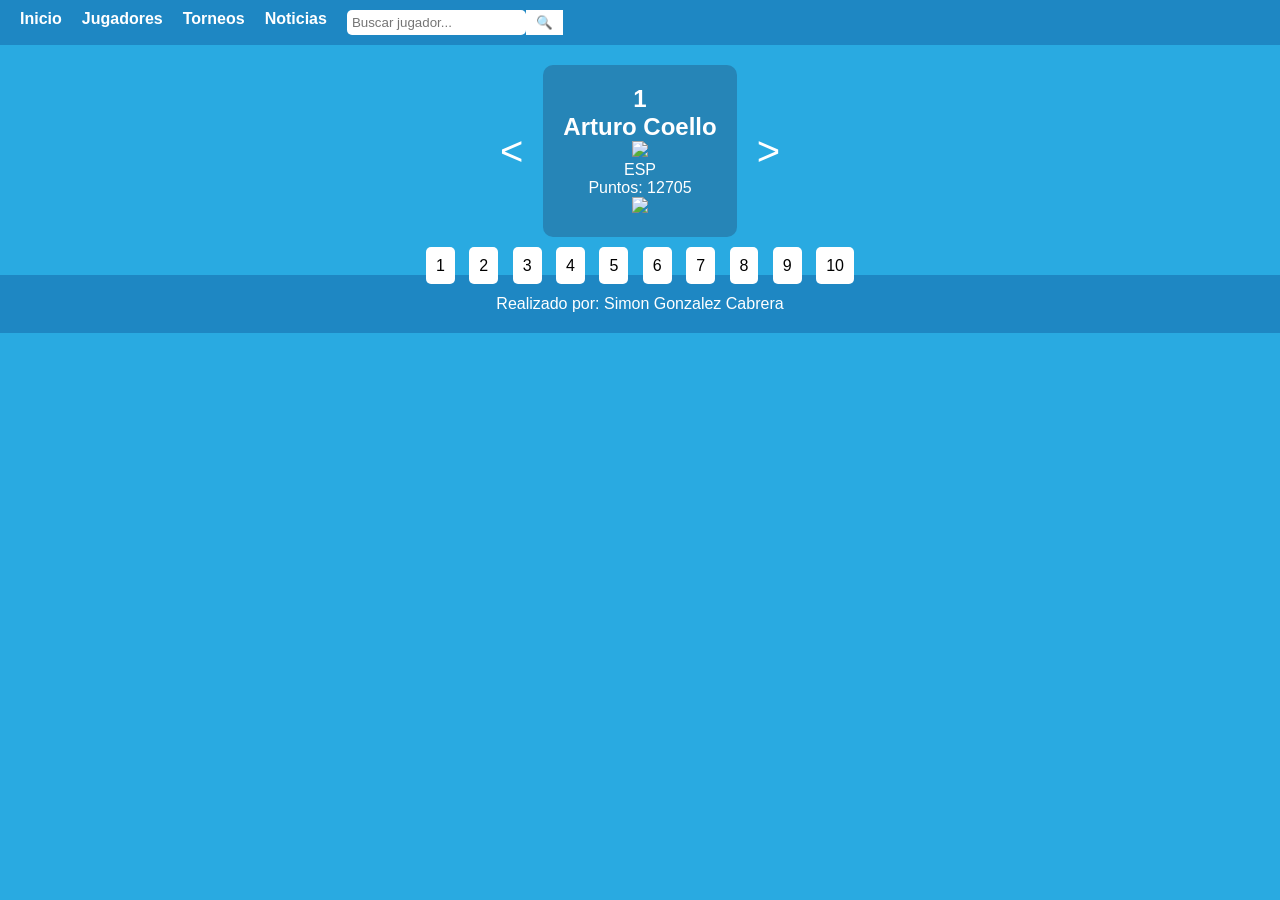
==== recuperacion2/index.html @ 7f3e16b5 "Add files via upload" ====
<!DOCTYPE html>
<html lang="es">
<head>
    <meta charset="UTF-8">
    <meta name="viewport" content="width=device-width, initial-scale=1.0">
    <title>Ranking FIP 2024</title>
    <link rel="stylesheet" href="styles.css">
    <script defer src="script.js"></script>
</head>
<body>
    <header>
        <nav>
            <ul class="menu">
                <li><a href="#">Inicio</a></li>
                <li class="submenu">
                    <a href="#">Jugadores</a>
                    <ul>
                        <li><a href="#">Masculino</a></li>
                        <li><a href="#">Femenino</a></li>
                    </ul>
                </li>
                <li><a href="#">Torneos</a></li>
                <li><a href="#">Noticias</a></li>
                <li class="busqueda">
                    <input type="text" id="search" placeholder="Buscar jugador...">
                    <button onclick="buscarJugador()">🔍</button>
                </li>
            </ul>
        </nav>
    </header>
    
    <main>
        <section class="ranking">
            <a onclick="mostrarJugador(-1)" class="nav-btn">&#60;</a>
            <div id="cards"></div>
            <a onclick="mostrarJugador(1)" class="nav-btn">&#62;</a>
        </section>
        <div class="pagination">
            <span onclick="mostrarJugadorPorNumero(0)">1</span>
            <span onclick="mostrarJugadorPorNumero(1)">2</span>
            <span onclick="mostrarJugadorPorNumero(2)">3</span>
            <span onclick="mostrarJugadorPorNumero(3)">4</span>
            <span onclick="mostrarJugadorPorNumero(4)">5</span>
            <span onclick="mostrarJugadorPorNumero(5)">6</span>
            <span onclick="mostrarJugadorPorNumero(6)">7</span>
            <span onclick="mostrarJugadorPorNumero(7)">8</span>
            <span onclick="mostrarJugadorPorNumero(8)">9</span>
            <span onclick="mostrarJugadorPorNumero(9)">10</span>
        </div>
    </main>
    
    <footer>
        <p>Realizado por: Simon Gonzalez Cabrera</p>        
    </footer>
</body>
</html>
---- recuperacion2/styles.css ----
* {
    margin: 0;
    padding: 0;
    box-sizing: border-box;
    font-family: 'Oswald', sans-serif;
}

body {
    background-color: #29AAE1;
    color: white;
    text-align: center;
}

header {
    background-color: #1E87C3;
    padding: 10px 0;
}

nav {
    display: flex;
    justify-content: space-between;
    align-items: center;
    padding: 0 20px;
}

.logo img {
    height: 50px;
}

.menu {
    list-style: none;
    display: flex;
    gap: 20px;
}

.menu li {
    position: relative;
}

.menu a {
    color: white;
    text-decoration: none;
    font-weight: bold;
}

.submenu ul {
    display: none;
    position: absolute;
    background: #1E87C3;
    list-style: none;
    padding: 10px;
}

.submenu:hover ul {
    display: block;
}

.busqueda {
    display: flex;
}

.busqueda input {
    padding: 5px;
    border: none;
    border-radius: 5px;
}

.busqueda button {
    background: white;
    border: none;
    padding: 5px 10px;
    cursor: pointer;
}

.ranking {
    display: flex;
    align-items: center;
    justify-content: center;
    margin: 20px 0;
}

#cards {
    background: #2685B7;
    padding: 20px;
    border-radius: 10px;
}

.nav-btn {
    font-size: 40px;
    cursor: pointer;
    margin: 0 20px;
}

.pagination span {
    background: white;
    color: black;
    padding: 10px;
    cursor: pointer;
    border-radius: 5px;
    margin: 5px;
}

footer {
    background: #1E87C3;
    padding: 20px;
}

.social img {
    height: 30px;
    margin: 0 10px;
}
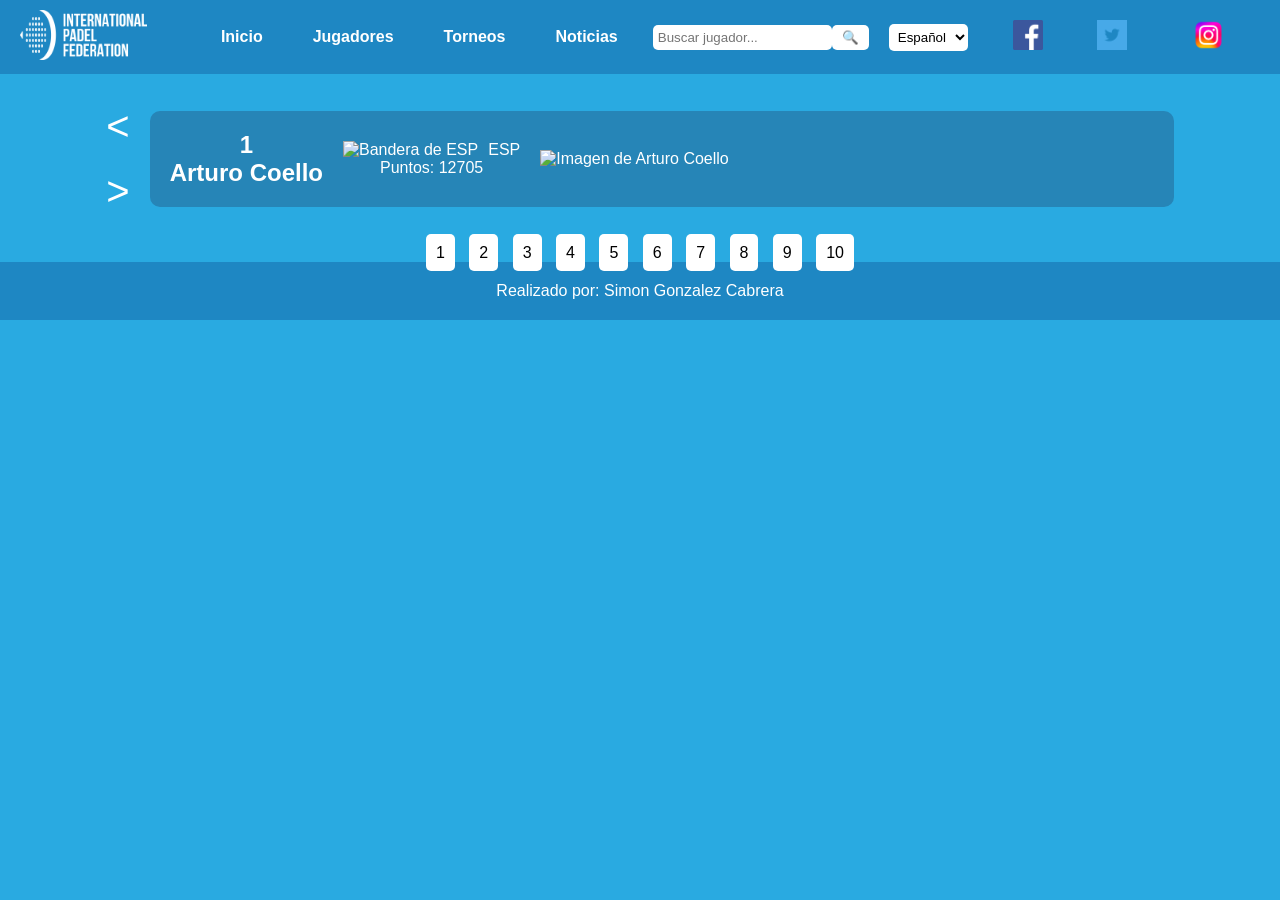
==== commit 404bf710: "udpate" ====
--- a/recuperacion2/index.html
+++ b/recuperacion2/index.html
@@ -10,6 +10,9 @@
 <body>
     <header>
         <nav>
+            <div class="logo">
+                <img src="IMAGE/logo.png" alt="Logo Federación">
+            </div>
             <ul class="menu">
                 <li><a href="#">Inicio</a></li>
                 <li class="submenu">
@@ -25,15 +28,28 @@
                     <input type="text" id="search" placeholder="Buscar jugador...">
                     <button onclick="buscarJugador()">🔍</button>
                 </li>
+                <li class="idioma">
+                    <select id="language">
+                        <option value="es">Español</option>
+                        <option value="en">English</option>
+                    </select>
+                </li>
+                <li class="social">
+                    <a href="#"><img src="IMAGE/FACEBOOK.png" alt="Facebook"></a>
+                    <a href="#"><img src="IMAGE/twitter.png" alt="Twitter"></a>
+                    <a href="#"><img src="IMAGE/Instagram.png" alt="Instagram"></a>
+                </li>
             </ul>
         </nav>
     </header>
-    
+
     <main>
         <section class="ranking">
-            <a onclick="mostrarJugador(-1)" class="nav-btn">&#60;</a>
+            <div class="nav-buttons">
+                <a onclick="mostrarJugador(-1)" class="nav-btn">&#60;</a>
+                <a onclick="mostrarJugador(1)" class="nav-btn">&#62;</a>
+            </div>
             <div id="cards"></div>
-            <a onclick="mostrarJugador(1)" class="nav-btn">&#62;</a>
         </section>
         <div class="pagination">
             <span onclick="mostrarJugadorPorNumero(0)">1</span>
@@ -48,9 +64,9 @@
             <span onclick="mostrarJugadorPorNumero(9)">10</span>
         </div>
     </main>
-    
+
     <footer>
-        <p>Realizado por: Simon Gonzalez Cabrera</p>        
+        <p>Realizado por: Simon Gonzalez Cabrera</p>
     </footer>
 </body>
 </html>
--- a/recuperacion2/styles.css
+++ b/recuperacion2/styles.css
@@ -1,4 +1,3 @@
-
 * {
     margin: 0;
     padding: 0;
@@ -32,6 +31,7 @@
     list-style: none;
     display: flex;
     gap: 20px;
+    align-items: center;
 }
 
 .menu li {
@@ -42,6 +42,13 @@
     color: white;
     text-decoration: none;
     font-weight: bold;
+    padding: 10px 15px;
+    transition: background-color 0.3s ease;
+}
+
+.menu a:hover {
+    background-color: #2685B7;
+    border-radius: 5px;
 }
 
 .submenu ul {
@@ -50,10 +57,22 @@
     background: #1E87C3;
     list-style: none;
     padding: 10px;
+    border-radius: 5px;
+    box-shadow: 0 4px 8px rgba(0, 0, 0, 0.2);
+    z-index: 1000; /* Asegura que el submenú esté por encima de otros elementos */
 }
 
 .submenu:hover ul {
     display: block;
+}
+
+.submenu ul li a {
+    padding: 10px 15px;
+    border-radius: 5px;
+}
+
+.submenu ul li a:hover {
+    background-color: #2685B7;
 }
 
 .busqueda {
@@ -71,6 +90,23 @@
     border: none;
     padding: 5px 10px;
     cursor: pointer;
+    border-radius: 5px;
+}
+
+.idioma select {
+    padding: 5px;
+    border: none;
+    border-radius: 5px;
+    background: white;
+    color: black;
+}
+
+.social a {
+    margin: 0 10px;
+}
+
+.social img {
+    height: 30px;
 }
 
 .ranking {
@@ -78,18 +114,47 @@
     align-items: center;
     justify-content: center;
     margin: 20px 0;
+    position: relative;
+}
+
+.nav-buttons {
+    display: flex;
+    flex-direction: column;
+    margin-right: 20px;
+}
+
+.nav-btn {
+    font-size: 40px;
+    cursor: pointer;
+    margin: 10px 0;
+    transition: color 0.3s ease;
+}
+
+.nav-btn:hover {
+    color: #2685B7;
 }
 
 #cards {
     background: #2685B7;
     padding: 20px;
     border-radius: 10px;
-}
-
-.nav-btn {
-    font-size: 40px;
-    cursor: pointer;
-    margin: 0 20px;
+    display: flex;
+    align-items: center;
+    width: 80%;
+}
+
+#pos-nombre, #datos, #imagen {
+    margin-right: 20px;
+}
+
+#datos-pais {
+    display: flex;
+    align-items: center;
+}
+
+#img-pais img {
+    height: 30px;
+    margin-right: 10px;
 }
 
 .pagination span {
@@ -99,6 +164,12 @@
     cursor: pointer;
     border-radius: 5px;
     margin: 5px;
+    transition: background-color 0.3s ease;
+}
+
+.pagination span:hover {
+    background-color: #2685B7;
+    color: white;
 }
 
 footer {
@@ -106,7 +177,55 @@
     padding: 20px;
 }
 
-.social img {
-    height: 30px;
-    margin: 0 10px;
-}
+@media (max-width: 768px) {
+    nav {
+        flex-direction: column;
+        align-items: flex-start;
+    }
+
+    .menu {
+        flex-direction: column;
+        align-items: flex-start;
+    }
+
+    .busqueda, .idioma, .social {
+        margin-top: 10px;
+    }
+
+    .ranking {
+        flex-direction: column;
+    }
+
+    .nav-buttons {
+        flex-direction: row;
+        margin-bottom: 20px;
+    }
+
+    .nav-btn {
+        margin: 0 10px;
+    }
+
+    #cards {
+        flex-direction: column;
+        width: 100%;
+    }
+
+    #pos-nombre, #datos, #imagen {
+        margin-right: 0;
+        margin-bottom: 20px;
+    }
+}
+
+@media (max-width: 480px) {
+    .menu a {
+        font-size: 14px;
+    }
+
+    .busqueda input, .idioma select {
+        width: 100%;
+    }
+
+    .social img {
+        height: 25px;
+    }
+}
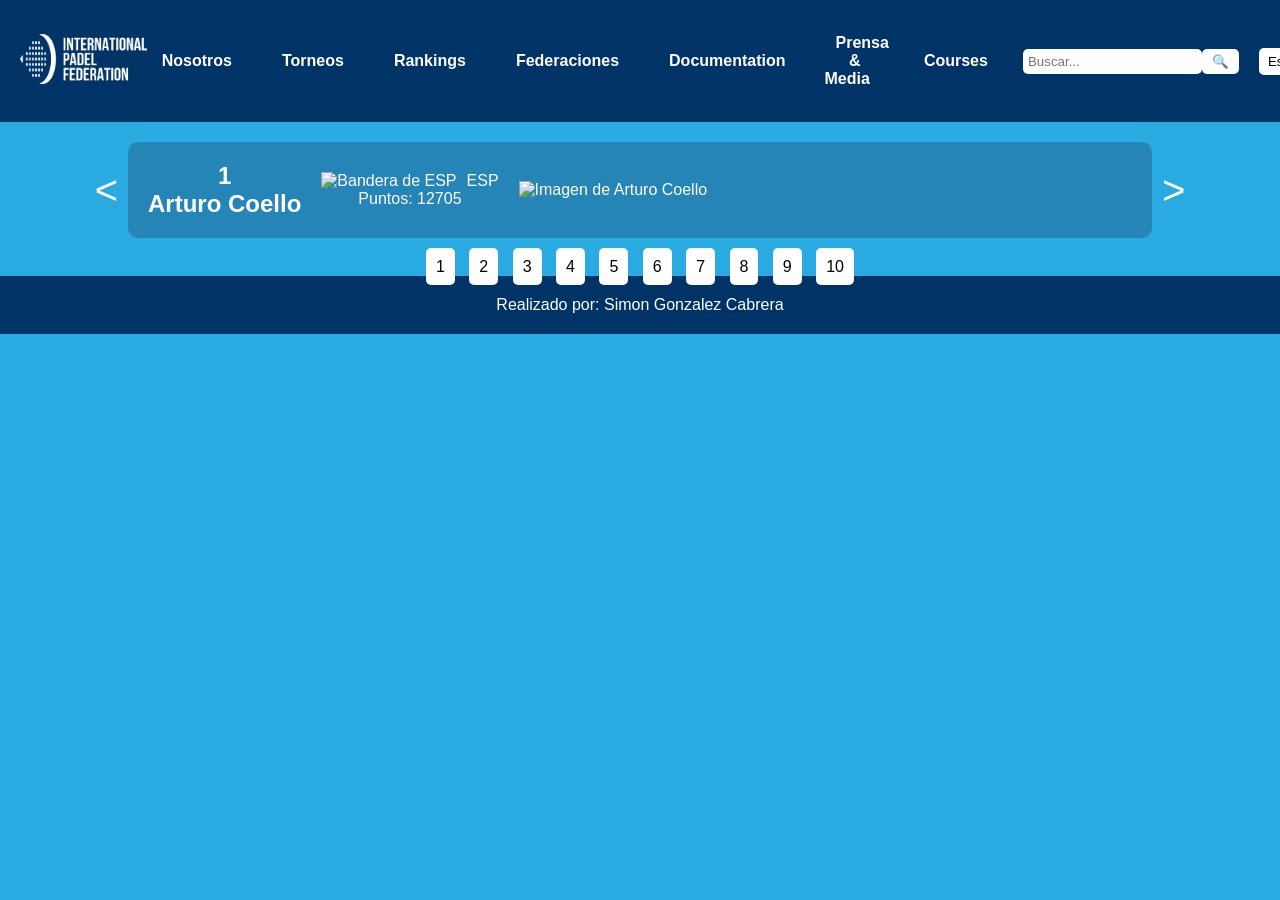
==== commit 631efd63: "update" ====
--- a/recuperacion2/index.html
+++ b/recuperacion2/index.html
@@ -13,23 +13,25 @@
             <div class="logo">
                 <img src="IMAGE/logo.png" alt="Logo Federación">
             </div>
-            <ul class="menu">
-                <li><a href="#">Inicio</a></li>
-                <li class="submenu">
-                    <a href="#">Jugadores</a>
-                    <ul>
-                        <li><a href="#">Masculino</a></li>
-                        <li><a href="#">Femenino</a></li>
-                    </ul>
-                </li>
+            <div class="menu-toggle" id="menu-toggle">
+                <span></span>
+                <span></span>
+                <span></span>
+            </div>
+            <ul class="menu" id="menu">
+                <li><a href="#">Nosotros</a></li>
                 <li><a href="#">Torneos</a></li>
-                <li><a href="#">Noticias</a></li>
+                <li><a href="#">Rankings</a></li>
+                <li><a href="#">Federaciones</a></li>
+                <li><a href="#">Documentation</a></li>
+                <li><a href="#">Prensa & Media</a></li>
+                <li><a href="#">Courses</a></li>
                 <li class="busqueda">
-                    <input type="text" id="search" placeholder="Buscar jugador...">
+                    <input type="text" id="search" placeholder="Buscar...">
                     <button onclick="buscarJugador()">🔍</button>
                 </li>
                 <li class="idioma">
-                    <select id="language">
+                    <select id="language" onchange="cambiarIdioma()">
                         <option value="es">Español</option>
                         <option value="en">English</option>
                     </select>
@@ -41,15 +43,19 @@
                 </li>
             </ul>
         </nav>
+        
+        
     </header>
 
     <main>
         <section class="ranking">
-            <div class="nav-buttons">
+            <div class="nav-buttons left">
                 <a onclick="mostrarJugador(-1)" class="nav-btn">&#60;</a>
+            </div>
+            <div id="cards"></div>
+            <div class="nav-buttons right">
                 <a onclick="mostrarJugador(1)" class="nav-btn">&#62;</a>
             </div>
-            <div id="cards"></div>
         </section>
         <div class="pagination">
             <span onclick="mostrarJugadorPorNumero(0)">1</span>
--- a/recuperacion2/styles.css
+++ b/recuperacion2/styles.css
@@ -12,7 +12,7 @@
 }
 
 header {
-    background-color: #1E87C3;
+    background-color: #003366; /* Color de fondo del menú */
     padding: 10px 0;
 }
 
@@ -21,6 +21,7 @@
     justify-content: space-between;
     align-items: center;
     padding: 0 20px;
+    position: relative;
 }
 
 .logo img {
@@ -47,19 +48,19 @@
 }
 
 .menu a:hover {
-    background-color: #2685B7;
+    background-color: #005792; /* Color de fondo al pasar el ratón */
     border-radius: 5px;
 }
 
 .submenu ul {
     display: none;
     position: absolute;
-    background: #1E87C3;
+    background: #003366; /* Color de fondo del submenú */
     list-style: none;
     padding: 10px;
     border-radius: 5px;
     box-shadow: 0 4px 8px rgba(0, 0, 0, 0.2);
-    z-index: 1000; /* Asegura que el submenú esté por encima de otros elementos */
+    z-index: 1000;
 }
 
 .submenu:hover ul {
@@ -72,11 +73,12 @@
 }
 
 .submenu ul li a:hover {
-    background-color: #2685B7;
+    background-color: #005792;
 }
 
 .busqueda {
     display: flex;
+    align-items: center;
 }
 
 .busqueda input {
@@ -109,6 +111,20 @@
     height: 30px;
 }
 
+.menu-toggle {
+    display: none;
+    flex-direction: column;
+    cursor: pointer;
+}
+
+.menu-toggle span {
+    width: 25px;
+    height: 3px;
+    background: white;
+    margin: 4px;
+    transition: all 0.3s ease;
+}
+
 .ranking {
     display: flex;
     align-items: center;
@@ -119,14 +135,22 @@
 
 .nav-buttons {
     display: flex;
-    flex-direction: column;
-    margin-right: 20px;
+    justify-content: center;
+    align-items: center;
+}
+
+.nav-buttons.left {
+    order: -1; /* Asegura que el botón izquierdo esté a la izquierda */
+}
+
+.nav-buttons.right {
+    order: 1; /* Asegura que el botón derecho esté a la derecha */
 }
 
 .nav-btn {
     font-size: 40px;
     cursor: pointer;
-    margin: 10px 0;
+    margin: 0 10px;
     transition: color 0.3s ease;
 }
 
@@ -173,19 +197,29 @@
 }
 
 footer {
-    background: #1E87C3;
+    background: #003366;
     padding: 20px;
 }
 
 @media (max-width: 768px) {
-    nav {
+    .menu {
+        display: none;
         flex-direction: column;
-        align-items: flex-start;
-    }
-
-    .menu {
-        flex-direction: column;
-        align-items: flex-start;
+        width: 100%;
+        background: #003366;
+    }
+
+    .menu li {
+        width: 100%;
+        text-align: center;
+    }
+
+    .menu-toggle {
+        display: flex;
+    }
+
+    .menu.active {
+        display: flex;
     }
 
     .busqueda, .idioma, .social {
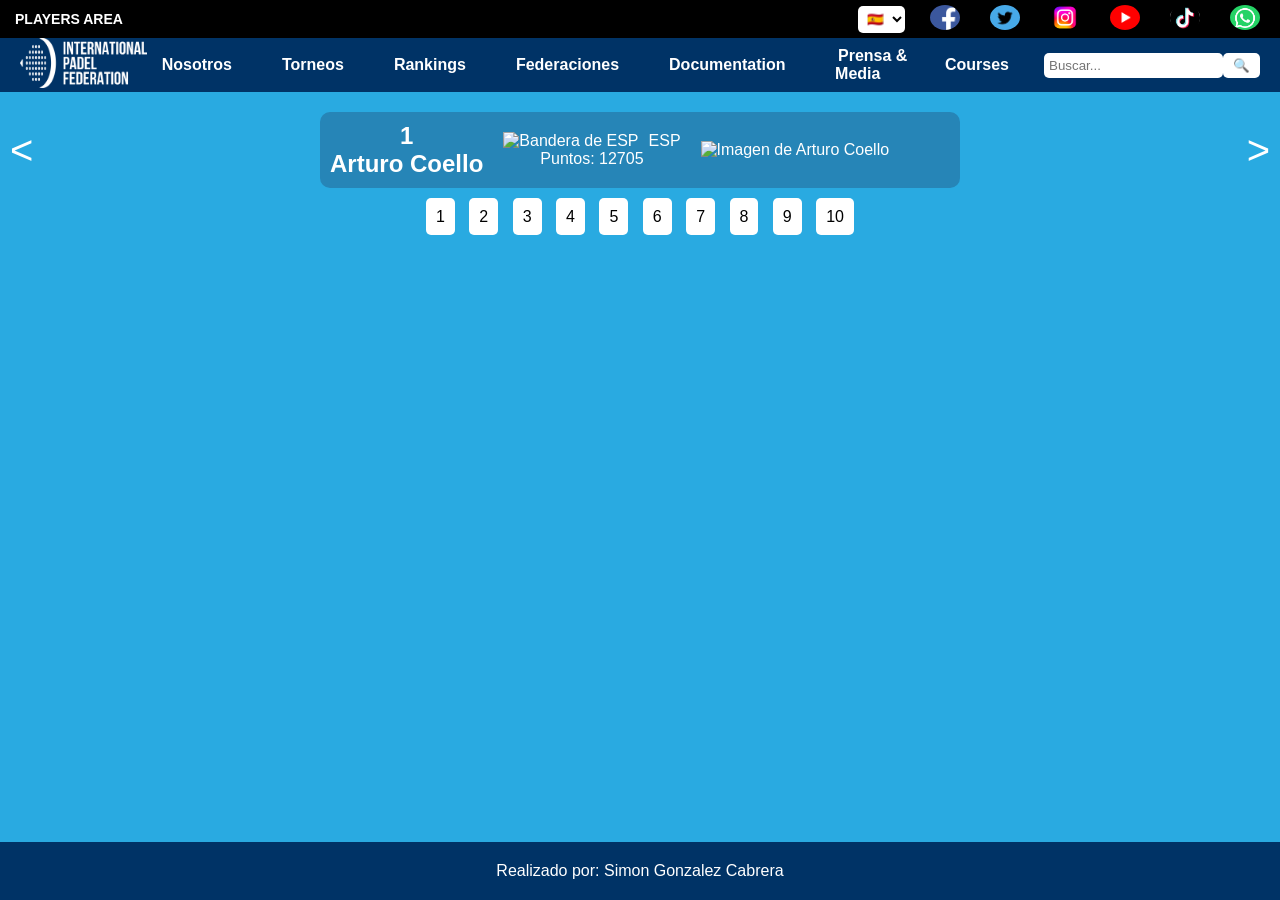
==== commit 063b86be: "udpate" ====
--- a/recuperacion2/index.html
+++ b/recuperacion2/index.html
@@ -9,6 +9,25 @@
 </head>
 <body>
     <header>
+        <nav class="top-menu">
+            <ul>
+                <li><a href="#">PLAYERS AREA</a></li>
+                <li class="idioma">
+                    <select id="language" onchange="cambiarIdioma()">
+                        <option value="es">🇪🇸</option>
+                        <option value="en">🇬🇧</option>
+                    </select>
+                </li>
+                <li class="social">
+                    <a href="#"><img src="IMAGE/FACEBOOK.png" alt="Facebook"></a>
+                    <a href="#"><img src="IMAGE/twitter.png" alt="Twitter"></a>
+                    <a href="#"><img src="IMAGE/Instagram.png" alt="Instagram"></a>
+                    <a href="#"><img src="IMAGE/youtube.png" alt="youtube"></a>
+                    <a href="#"><img src="IMAGE/tiktok.png" alt="tiktok"></a>
+                    <a href="#"><img src="IMAGE/whatsap.png" alt="whatsap"></a>
+                </li>
+            </ul>
+        </nav>
         <nav>
             <div class="logo">
                 <img src="IMAGE/logo.png" alt="Logo Federación">
@@ -19,8 +38,23 @@
                 <span></span>
             </div>
             <ul class="menu" id="menu">
-                <li><a href="#">Nosotros</a></li>
-                <li><a href="#">Torneos</a></li>
+                <li class="submenu">
+                    <a href="#">Nosotros</a>
+                    <ul>
+                        <li><a href="#">Quiénes somos</a></li>
+                        <li><a href="#">Cuadro de honor</a></li>
+                        <li><a href="#">Contactos</a></li>
+                    </ul>
+                </li>
+                <li class="submenu">
+                    <a href="#">Torneos</a>
+                    <ul>
+                        <li><a href="#">Torneo 1</a></li>
+                        <li><a href="#">Torneo 2</a></li>
+                        <li><a href="#">Torneo 3</a></li>
+                        <li><a href="#">Calendario de Torneos</a></li>
+                    </ul>
+                </li>
                 <li><a href="#">Rankings</a></li>
                 <li><a href="#">Federaciones</a></li>
                 <li><a href="#">Documentation</a></li>
@@ -30,21 +64,8 @@
                     <input type="text" id="search" placeholder="Buscar...">
                     <button onclick="buscarJugador()">🔍</button>
                 </li>
-                <li class="idioma">
-                    <select id="language" onchange="cambiarIdioma()">
-                        <option value="es">Español</option>
-                        <option value="en">English</option>
-                    </select>
-                </li>
-                <li class="social">
-                    <a href="#"><img src="IMAGE/FACEBOOK.png" alt="Facebook"></a>
-                    <a href="#"><img src="IMAGE/twitter.png" alt="Twitter"></a>
-                    <a href="#"><img src="IMAGE/Instagram.png" alt="Instagram"></a>
-                </li>
             </ul>
         </nav>
-        
-        
     </header>
 
     <main>
--- a/recuperacion2/styles.css
+++ b/recuperacion2/styles.css
@@ -14,8 +14,74 @@
 header {
     background-color: #003366; /* Color de fondo del menú */
     padding: 10px 0;
-}
-
+    padding: 0; /* Si hay padding extra, también se lo eliminamos */
+
+}
+
+.top-menu {
+    background-color: black; /* Color de fondo del menú superior */
+    justify-content: flex-end; /* Alinea los elementos a la derecha */
+    padding: 0; /* Esto elimina el padding, si es necesario */
+}
+
+.top-menu ul {
+    list-style: none;
+    display: flex;
+    justify-content: space-between; /* Distribuye el espacio entre los elementos */
+    align-items: center;
+    padding: 0;
+    margin: 0;
+    width: 100%;
+}
+
+.top-menu ul li:first-child {
+    margin-right: auto; /* Empuja el primer elemento hacia la izquierda */
+}
+
+.top-menu ul li {
+    margin: 0 5px;
+}
+
+
+.top-menu ul li a {
+    color: white;
+    text-decoration: none;
+    font-weight: bold;
+    padding: 5px 10px;
+    transition: background-color 0.3s ease;
+    font-size: 14px;
+}
+
+.top-menu ul li a:hover {
+    background-color: #333; /* Color de fondo al pasar el ratón */
+    border-radius: 5px;
+}
+
+/* Esto es opcional, pero puede ayudar a asegurar que los elementos estén más ajustados a la derecha */
+.idioma {
+    display: flex;
+    align-items: center;
+    border-radius: 100%; /* Esto hace que el contorno sea circular */
+
+
+}
+
+.social{
+    display: flex;
+    align-items: center;
+}
+
+.social a {
+    margin: 0 5px;
+    display: inline-block;
+}
+
+.social img {
+    width: 30px; /* Ajusta el tamaño del icono */
+    height: 30px; /* Ajusta el tamaño del icono */
+    border-radius: 50%; /* Hace la imagen circular */
+    object-fit: cover; /* Mantiene la proporción de la imagen */
+}
 nav {
     display: flex;
     justify-content: space-between;
@@ -52,29 +118,49 @@
     border-radius: 5px;
 }
 
+/* Submenú */
+.submenu {
+    position: relative; /* Necesario para el posicionamiento correcto del submenú */
+}
+
 .submenu ul {
     display: none;
     position: absolute;
-    background: #003366; /* Color de fondo del submenú */
+    background-color: white; /* Fondo blanco para el submenú */
     list-style: none;
     padding: 10px;
     border-radius: 5px;
     box-shadow: 0 4px 8px rgba(0, 0, 0, 0.2);
     z-index: 1000;
+    min-width: 180px; /* Asegura que el submenú no se estreche demasiado */
+    top: 100%; /* Alinea el submenú justo debajo del contenedor */
+    left: 0; /* Alinea el submenú con el borde izquierdo del contenedor */
+    margin-top: 10px; /* Separación adicional entre el submenú y el menú principal */
 }
 
 .submenu:hover ul {
-    display: block;
+    display: block; /* Mostrar el submenú cuando el ratón pasa sobre el contenedor */
+}
+
+.submenu ul li {
+    padding: 10px 0; /* Mayor separación entre los elementos */
 }
 
 .submenu ul li a {
     padding: 10px 15px;
     border-radius: 5px;
+    color: black; /* Color de texto en negro */
+    font-weight: normal; /* Textos menos pesados */
+    display: block; /* Hace que el área del enlace sea más fácil de hacer clic */
+    transition: background-color 0.3s ease;
 }
 
 .submenu ul li a:hover {
-    background-color: #005792;
-}
+    background-color: #005792; /* Color de fondo al pasar el ratón */
+    color: white; /* Cambia el texto a blanco al hacer hover */
+}
+
+
 
 .busqueda {
     display: flex;
@@ -104,11 +190,11 @@
 }
 
 .social a {
-    margin: 0 10px;
+    margin: 0 5px;
 }
 
 .social img {
-    height: 30px;
+    height: 25px;
 }
 
 .menu-toggle {
@@ -160,12 +246,14 @@
 
 #cards {
     background: #2685B7;
-    padding: 20px;
+    padding: 10px; /* Reduce el padding para hacer el contenedor más pequeño */
     border-radius: 10px;
     display: flex;
     align-items: center;
-    width: 80%;
-}
+    width: 50%; /* Ajusta el ancho del contenedor */
+    margin: 0 auto; /* Centra el contenedor */
+}
+
 
 #pos-nombre, #datos, #imagen {
     margin-right: 20px;
@@ -175,6 +263,13 @@
     display: flex;
     align-items: center;
 }
+#imagen img {
+    height: 500px; /* Ajusta el valor según el tamaño que desees */
+    width: auto;   /* Mantiene la proporción de la imagen */
+    object-fit: cover; /* Esto asegura que la imagen no se distorsione */
+
+}
+
 
 #img-pais img {
     height: 30px;
@@ -199,6 +294,17 @@
 footer {
     background: #003366;
     padding: 20px;
+    text-align: center;
+    color: white;
+    position: fixed;
+    bottom: 0;
+    left: 0;
+    width: 100%;
+    z-index: 1000;
+}
+
+footer p {
+    margin: 0;
 }
 
 @media (max-width: 768px) {
@@ -260,6 +366,6 @@
     }
 
     .social img {
-        height: 25px;
-    }
-}
+        height: 20px;
+    }
+}
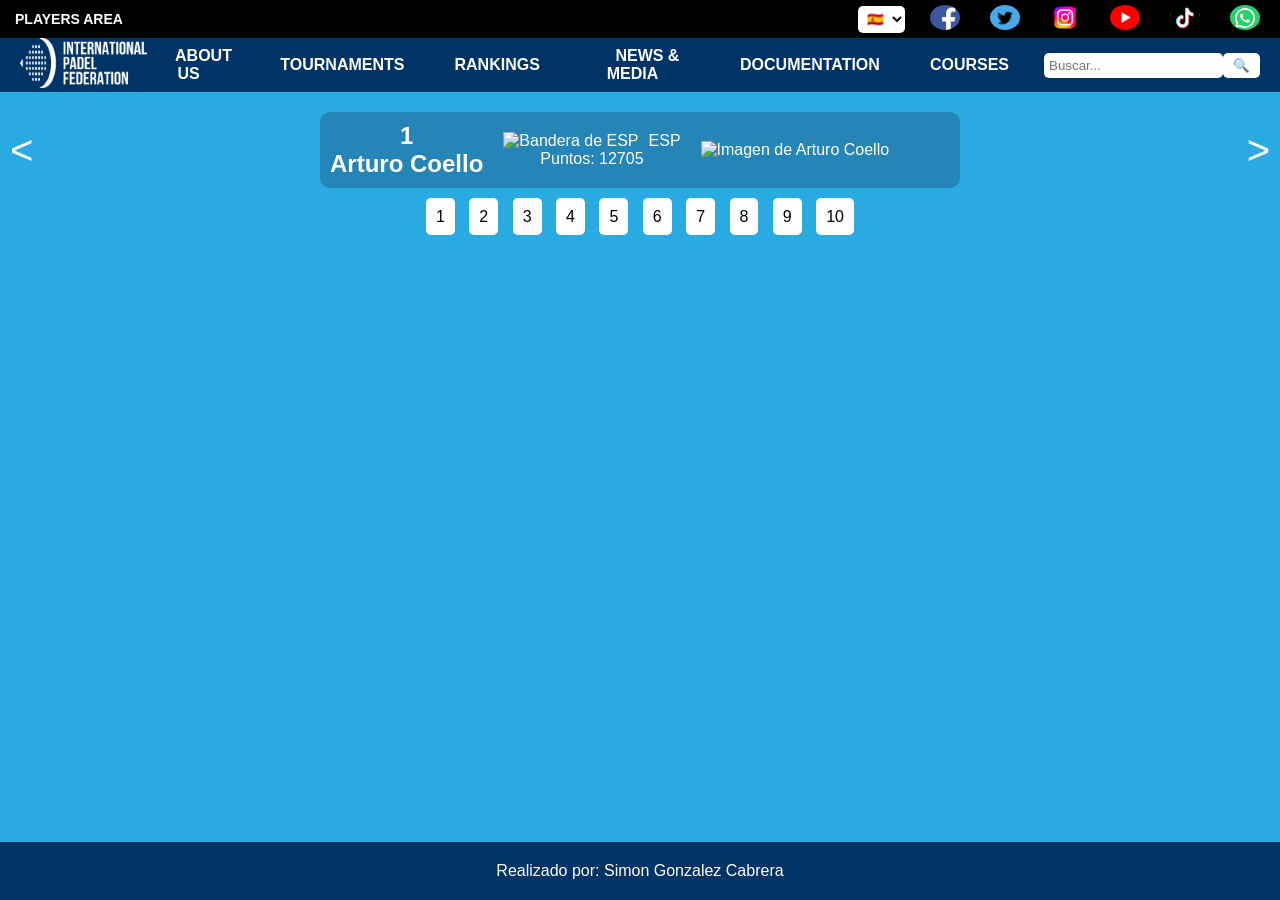
==== commit 6e17b89d: "UPDATE" ====
--- a/recuperacion2/index.html
+++ b/recuperacion2/index.html
@@ -39,27 +39,131 @@
             </div>
             <ul class="menu" id="menu">
                 <li class="submenu">
-                    <a href="#">Nosotros</a>
+                    <a href="#">ABOUT US</a>
                     <ul>
-                        <li><a href="#">Quiénes somos</a></li>
-                        <li><a href="#">Cuadro de honor</a></li>
-                        <li><a href="#">Contactos</a></li>
+                        <li class="submenu">
+                            <a href="#">Who We Are↓</a>
+                            <ul class="submenu-right">
+                                <li><a href="#">History</a></li>
+                                <li><a href="#">organization</a></li>
+                            </ul>
+                        </li>
+                        <li class="submenu">
+                            <a href="#">Roll Of Honour↓</a>
+                            <ul class="submenu-right">
+                                <li><a href="#">World Championships</a></li>
+                                <li><a href="#">Junior World Championships</a></li>
+                                <li><a href="#">Senior World Championships</a></li>
+
+                            </ul>
+                        </li>
+                        
+                        <li><a href="#">Contacts</a></li>
                     </ul>
                 </li>
                 <li class="submenu">
-                    <a href="#">Torneos</a>
+                    <a href="#">TOURNAMENTS</a>
                     <ul>
-                        <li><a href="#">Torneo 1</a></li>
-                        <li><a href="#">Torneo 2</a></li>
-                        <li><a href="#">Torneo 3</a></li>
-                        <li><a href="#">Calendario de Torneos</a></li>
+                        <li class="submenu">
+                            <a href="#">2025↓</a>
+                            <ul class="submenu-right">
+                                <li><a href="#">All</a></li>
+                                <li><a href="#">Qatar Airwayrs Premier Padel Tour 2025</a></li>
+                                <li><a href="#">Cupra Fip Tour Calendar 2025</a></li>
+                                <li><a href="#">Fip Promises Calendar 2025</a></li>
+                            </ul>
+                        </li>
+                        <li><a href="#">Chair Umpire Application</a></li>
+                        <li class="submenu">
+                            <a href="#">Archive↓</a>
+                            <ul class="submenu-right">
+                                <li class="submenu">
+                                    <a href="#">2024↓</a>
+                                    <ul class="submenu-right">
+                                        <li><a href="#">All</a></li>
+                                        <li><a href="#">Qatar Arways Premier Padel Tour</a></li>
+                                        <li><a href="#">Cupra Fip tour Calendar 2024</a></li>
+                                        <li><a href="#">Cupra Championships Calendar 2024</a></li>
+                                        <li><a href="#">Cupra Promises Calendar 2024</a></li>
+                                    </ul>
+                                </li>
+                                <li class="submenu">
+                                    <a href="#">2023↓</a>
+                                    <ul class="submenu-right">
+                                        <li><a href="#">Cupra Fip tour Calendar 2023</a></li>
+                                        <li><a href="#">Premier Padel Calendar 2023</a></li>
+                                        <li><a href="#">Calendar Championships 2023</a></li>
+                                        <li><a href="#">Fip Promises Calendar 2023</a></li>
+                                    </ul>
+                                </li>
+                            </ul>
+                        </li>
                     </ul>
                 </li>
-                <li><a href="#">Rankings</a></li>
-                <li><a href="#">Federaciones</a></li>
-                <li><a href="#">Documentation</a></li>
-                <li><a href="#">Prensa & Media</a></li>
-                <li><a href="#">Courses</a></li>
+                <li class="submenu">
+                <a href="#">RANKINGS</a>
+                <ul>
+                    <li><a href="#">Ranking male</a></li>
+                    <li><a href="#">Ranking Female</a></li>
+                    <li class="submenu">
+                        <a href="#">Race↓</a>
+                        <ul class="submenu-right">
+                            <li><a href="#">Race Fip Top 100 Male</a></li>
+                            <li><a href="#">Race Fip Top 100 Female</a></li>                        </ul>
+                    </li>
+                    
+                    <li class="submenu">
+                        <a href="#">Juniors Ranking↓</a>
+                        <ul class="submenu-right">
+                                <a href="#">Juniors Ranking Males</a>
+                                <ul class="submenu-right">
+                                </ul>
+                            </li>
+                                <a href="#">Juniors Ranking Females</a>
+                            </li>
+                        </ul>
+                    </li>
+                    
+                    <li><a href="#">National Teams Rankings</a></li>
+                    <li><a href="#">Ranking System & Points Breakdown</a></li>
+                </ul>
+            </li>
+            <li class="submenu">
+               <a href="#">NEWS & MEDIA</a>
+                <ul>
+                    <li class="submenu">
+                        <a href="#">News↓</a>
+                        <ul class="submenu-right">
+                            <li><a href="#">World Padel Report 2024</a></li>
+                            <li><a href="#">FIP</a></li> 
+                            <li><a href="#">Premier Padel</a></li> 
+                            <li class="submenu">
+                                <a href="#">Cupra Fit Tour↓</a>
+                                <ul class="submenu-right">
+                                    <li><a href="#">FIP platinium</a></li>
+                                    <li><a href="#">FIP Gold</a></li>
+                                    <li><a href="#">FIP Star</a></li>
+                                    <li><a href="#">FIP RISE</a></li>
+                                    <li><a href="#">FIP PROMOTION</a></li>
+                                </ul>
+                            </li>
+                            <li class="submenu">
+                                <a href="#">Fip Championships ↓</a>
+                                <ul class="submenu-right">
+                                    <li><a href="#">SENIORS EUROPEAN CHAMPIONSHIPS</a></li>
+                              
+                                </ul>
+                            </li>
+                            <li><a href="#">PROMISES FIP TOUR</a></li> 
+                            <li><a href="#">European Games</a></li> 
+                        </ul>
+                    </li>
+                    
+                    <li><a href="#">FIP PHOTO GALLERIES</a></li>
+                </ul>
+            </li>
+                <li><a href="#">DOCUMENTATION</a></li>
+                <li><a href="#">COURSES</a></li>
                 <li class="busqueda">
                     <input type="text" id="search" placeholder="Buscar...">
                     <button onclick="buscarJugador()">🔍</button>
--- a/recuperacion2/styles.css
+++ b/recuperacion2/styles.css
@@ -160,6 +160,40 @@
     color: white; /* Cambia el texto a blanco al hacer hover */
 }
 
+/* Estilos para el submenú anidado */
+.submenu ul .submenu-right {
+    position: absolute;
+    left: 100%; /* Hace que el submenú aparezca a la derecha */
+    top: 0;
+    display: none;
+    background-color: white;
+    padding: 10px;
+    border-radius: 5px;
+    box-shadow: 0 4px 8px rgba(0, 0, 0, 0.2);
+    min-width: 180px;
+}
+
+.submenu ul li:hover > .submenu-right {
+    display: block;
+}
+
+.submenu-right li {
+    padding: 10px 0;
+}
+
+.submenu-right a {
+    padding: 10px 15px;
+    display: block;
+    color: black;
+    font-weight: normal;
+    transition: background-color 0.3s ease;
+}
+
+.submenu-right a:hover {
+    background-color: #005792;
+    color: white;
+}
+
 
 
 .busqueda {
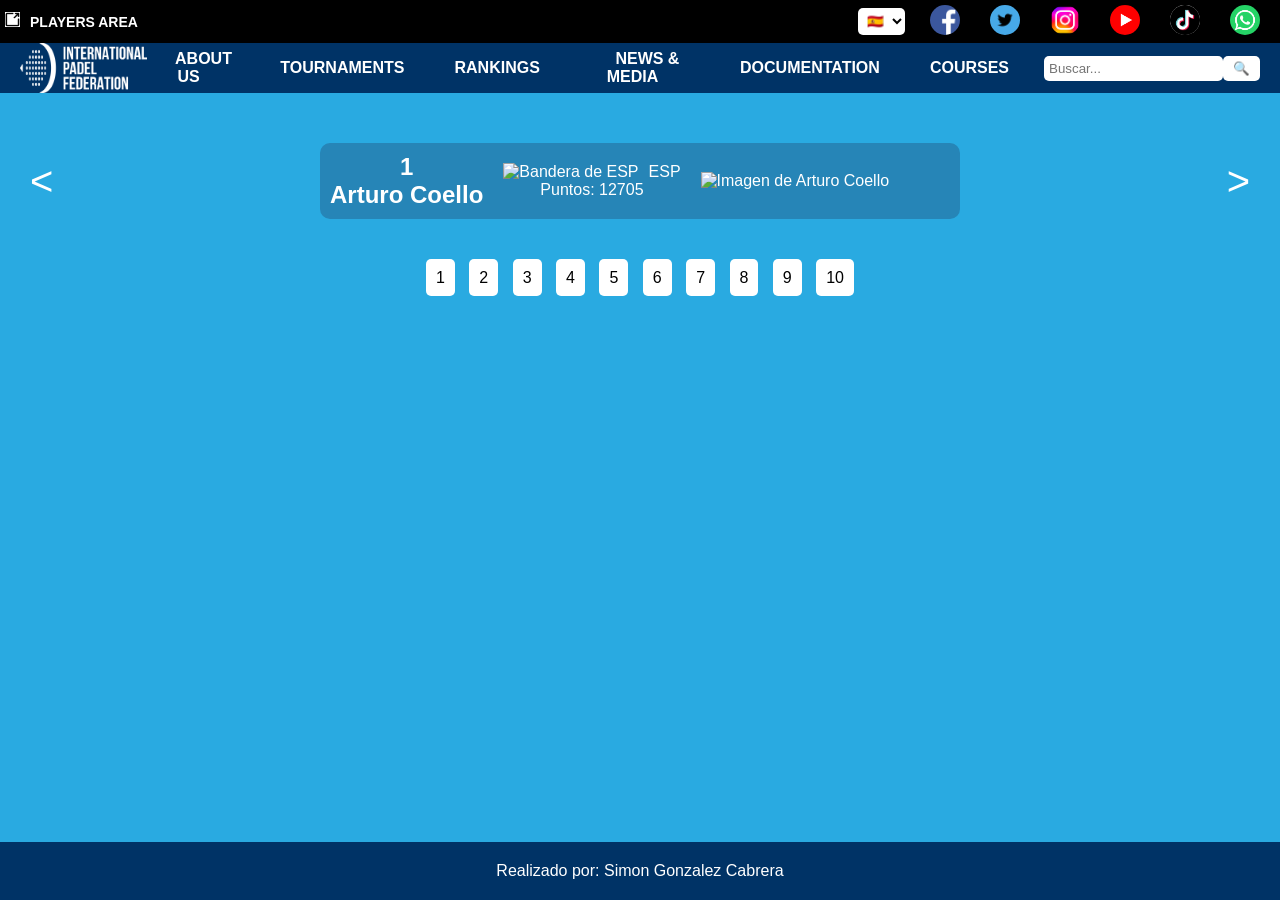
==== commit e69ed511: "udpate" ====
--- a/recuperacion2/index.html
+++ b/recuperacion2/index.html
@@ -11,7 +11,7 @@
     <header>
         <nav class="top-menu">
             <ul>
-                <li><a href="#">PLAYERS AREA</a></li>
+                <li><img src="IMAGE/exportar.png" alt="1"><a href="#">PLAYERS AREA</a></li>
                 <li class="idioma">
                     <select id="language" onchange="cambiarIdioma()">
                         <option value="es">🇪🇸</option>
--- a/recuperacion2/styles.css
+++ b/recuperacion2/styles.css
@@ -13,21 +13,19 @@
 
 header {
     background-color: #003366; /* Color de fondo del menú */
-    padding: 10px 0;
-    padding: 0; /* Si hay padding extra, también se lo eliminamos */
-
 }
 
 .top-menu {
     background-color: black; /* Color de fondo del menú superior */
+    display: flex;
     justify-content: flex-end; /* Alinea los elementos a la derecha */
-    padding: 0; /* Esto elimina el padding, si es necesario */
+    padding: 0;
 }
 
 .top-menu ul {
     list-style: none;
     display: flex;
-    justify-content: space-between; /* Distribuye el espacio entre los elementos */
+    justify-content: space-between; /* Distribuye los elementos a los extremos */
     align-items: center;
     padding: 0;
     margin: 0;
@@ -41,7 +39,6 @@
 .top-menu ul li {
     margin: 0 5px;
 }
-
 
 .top-menu ul li a {
     color: white;
@@ -53,20 +50,29 @@
 }
 
 .top-menu ul li a:hover {
-    background-color: #333; /* Color de fondo al pasar el ratón */
-    border-radius: 5px;
-}
-
-/* Esto es opcional, pero puede ayudar a asegurar que los elementos estén más ajustados a la derecha */
+    background-color: #333;
+    border-radius: 5px;
+}
+
+.top-menu ul li img[alt="1"] {
+    width: 15px;  /* Ajusta este valor para hacer la imagen más pequeña */
+    height: 15px; /* Ajusta este valor para hacer la imagen más pequeña */
+}
+
 .idioma {
     display: flex;
     align-items: center;
-    border-radius: 100%; /* Esto hace que el contorno sea circular */
-
-
-}
-
-.social{
+}
+
+.idioma select {
+    padding: 5px;
+    border: none;
+    border-radius: 5px;
+    background: white;
+    color: black;
+}
+
+.social {
     display: flex;
     align-items: center;
 }
@@ -82,12 +88,18 @@
     border-radius: 50%; /* Hace la imagen circular */
     object-fit: cover; /* Mantiene la proporción de la imagen */
 }
+
 nav {
     display: flex;
     justify-content: space-between;
     align-items: center;
     padding: 0 20px;
     position: relative;
+}
+
+.logo {
+    display: flex;
+    justify-content: center;
 }
 
 .logo img {
@@ -118,52 +130,50 @@
     border-radius: 5px;
 }
 
-/* Submenú */
 .submenu {
-    position: relative; /* Necesario para el posicionamiento correcto del submenú */
+    position: relative;
 }
 
 .submenu ul {
     display: none;
     position: absolute;
-    background-color: white; /* Fondo blanco para el submenú */
+    background-color: white;
     list-style: none;
     padding: 10px;
     border-radius: 5px;
     box-shadow: 0 4px 8px rgba(0, 0, 0, 0.2);
     z-index: 1000;
-    min-width: 180px; /* Asegura que el submenú no se estreche demasiado */
-    top: 100%; /* Alinea el submenú justo debajo del contenedor */
-    left: 0; /* Alinea el submenú con el borde izquierdo del contenedor */
-    margin-top: 10px; /* Separación adicional entre el submenú y el menú principal */
+    min-width: 180px;
+    top: 100%;
+    left: 0;
+    margin-top: 10px;
 }
 
 .submenu:hover ul {
-    display: block; /* Mostrar el submenú cuando el ratón pasa sobre el contenedor */
+    display: block;
 }
 
 .submenu ul li {
-    padding: 10px 0; /* Mayor separación entre los elementos */
+    padding: 10px 0;
 }
 
 .submenu ul li a {
     padding: 10px 15px;
     border-radius: 5px;
-    color: black; /* Color de texto en negro */
-    font-weight: normal; /* Textos menos pesados */
-    display: block; /* Hace que el área del enlace sea más fácil de hacer clic */
+    color: black;
+    font-weight: normal;
+    display: block;
     transition: background-color 0.3s ease;
 }
 
 .submenu ul li a:hover {
-    background-color: #005792; /* Color de fondo al pasar el ratón */
-    color: white; /* Cambia el texto a blanco al hacer hover */
-}
-
-/* Estilos para el submenú anidado */
+    background-color: #005792;
+    color: white;
+}
+
 .submenu ul .submenu-right {
     position: absolute;
-    left: 100%; /* Hace que el submenú aparezca a la derecha */
+    left: 100%;
     top: 0;
     display: none;
     background-color: white;
@@ -194,11 +204,11 @@
     color: white;
 }
 
-
-
 .busqueda {
     display: flex;
     align-items: center;
+    justify-content: flex-end;
+    flex: 1;
 }
 
 .busqueda input {
@@ -213,22 +223,6 @@
     padding: 5px 10px;
     cursor: pointer;
     border-radius: 5px;
-}
-
-.idioma select {
-    padding: 5px;
-    border: none;
-    border-radius: 5px;
-    background: white;
-    color: black;
-}
-
-.social a {
-    margin: 0 5px;
-}
-
-.social img {
-    height: 25px;
 }
 
 .menu-toggle {
@@ -248,29 +242,25 @@
 .ranking {
     display: flex;
     align-items: center;
-    justify-content: center;
+    justify-content: center; /* Centra los elementos en el eje horizontal */
     margin: 20px 0;
     position: relative;
 }
 
 .nav-buttons {
     display: flex;
-    justify-content: center;
-    align-items: center;
-}
-
-.nav-buttons.left {
-    order: -1; /* Asegura que el botón izquierdo esté a la izquierda */
-}
-
-.nav-buttons.right {
-    order: 1; /* Asegura que el botón derecho esté a la derecha */
+    justify-content: center; /* Centra los botones */
+    align-items: center;
+}
+
+.nav-buttons.left, .nav-buttons.right {
+    margin: 0 20px; /* Espaciado entre los botones */
 }
 
 .nav-btn {
     font-size: 40px;
     cursor: pointer;
-    margin: 0 10px;
+    margin: 0px 10px; /* Espaciado entre los botones */
     transition: color 0.3s ease;
 }
 
@@ -280,14 +270,13 @@
 
 #cards {
     background: #2685B7;
-    padding: 10px; /* Reduce el padding para hacer el contenedor más pequeño */
+    padding: 10px;
     border-radius: 10px;
     display: flex;
     align-items: center;
-    width: 50%; /* Ajusta el ancho del contenedor */
-    margin: 0 auto; /* Centra el contenedor */
-}
-
+    width: 50%;
+    margin: 30px auto; 
+}
 
 #pos-nombre, #datos, #imagen {
     margin-right: 20px;
@@ -297,13 +286,12 @@
     display: flex;
     align-items: center;
 }
+
 #imagen img {
-    height: 500px; /* Ajusta el valor según el tamaño que desees */
-    width: auto;   /* Mantiene la proporción de la imagen */
-    object-fit: cover; /* Esto asegura que la imagen no se distorsione */
-
-}
-
+    height: 500px;
+    width: auto;
+    object-fit: cover;
+}
 
 #img-pais img {
     height: 30px;
@@ -345,21 +333,40 @@
     .menu {
         display: none;
         flex-direction: column;
-        width: 100%;
+        width: 60%;
         background: #003366;
+        position: absolute;
+        top: 100%;
+        left: 0;
+        padding: 10px 0;
+        z-index: 1000;
+    }
+
+    .menu.active {
+        display: flex;
     }
 
     .menu li {
         width: 100%;
-        text-align: center;
+        text-align: left;
+        padding: 10px;
+    }
+
+    .logo {
+        flex: 1;
+        display: flex;
+        justify-content: center;
     }
 
     .menu-toggle {
         display: flex;
-    }
-
-    .menu.active {
+        order: -1;
+    }
+
+    .busqueda {
+        flex: 1;
         display: flex;
+        justify-content: flex-end;
     }
 
     .busqueda, .idioma, .social {
@@ -368,6 +375,13 @@
 
     .ranking {
         flex-direction: column;
+    }
+
+    nav {
+        display: flex;
+        justify-content: space-between;
+        align-items: center;
+        position: relative;
     }
 
     .nav-buttons {
@@ -388,8 +402,14 @@
         margin-right: 0;
         margin-bottom: 20px;
     }
-}
-
+
+    /* OCULTAR IMÁGENES DE REDES SOCIALES EN PANTALLAS PEQUEÑAS */
+    .social {
+        display: none;  /* Esto oculta todo el contenedor de redes sociales */
+    }
+}
+
+/* Media Query para pantallas muy pequeñas (máximo 480px) */
 @media (max-width: 480px) {
     .menu a {
         font-size: 14px;
